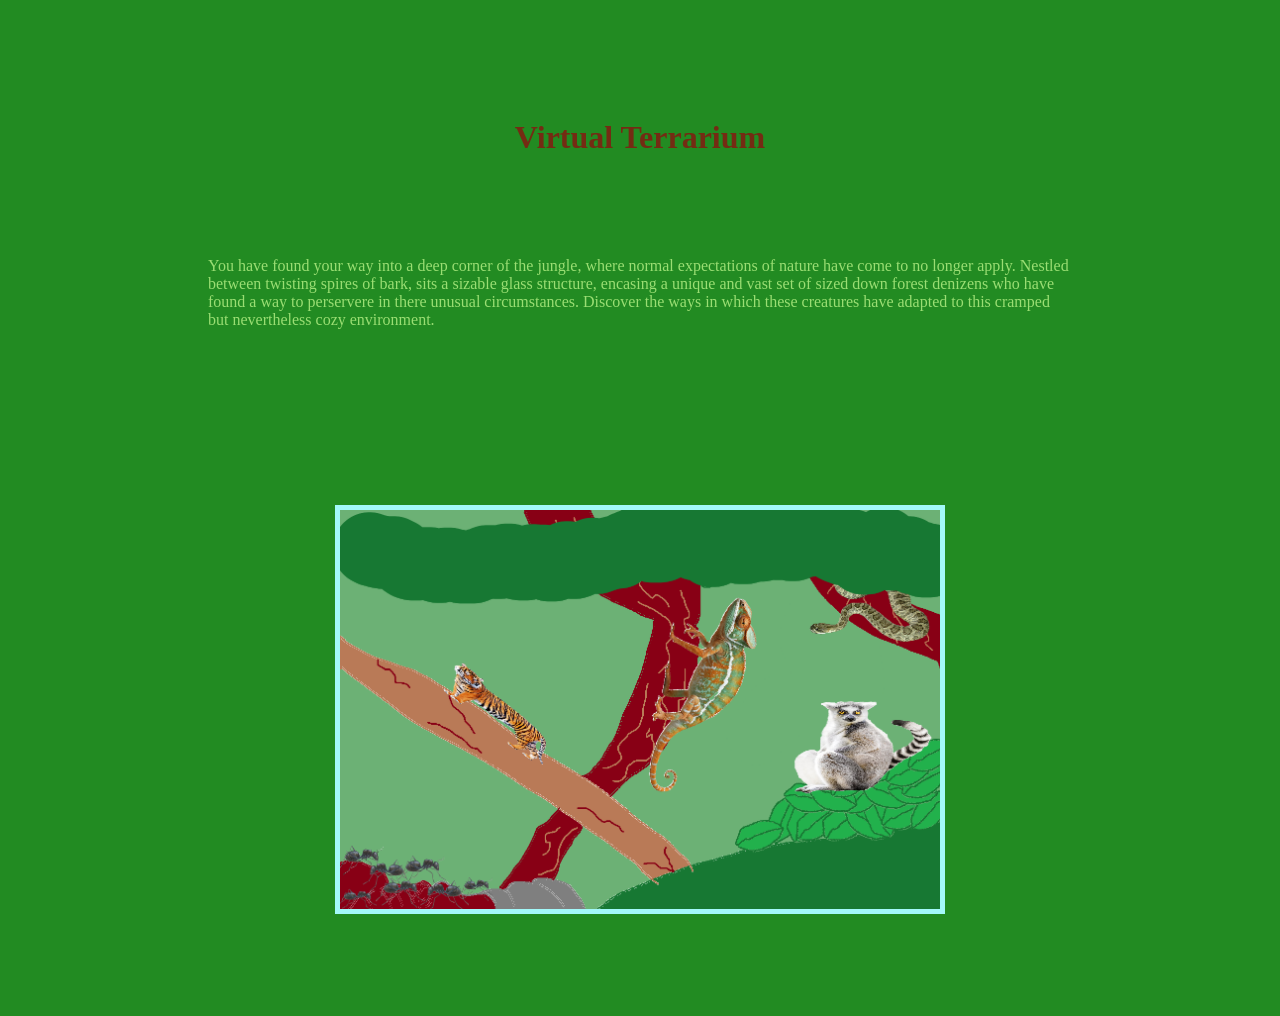
==== environ/env01.html @ b3ad7e87 "env1" ====
<!doctype html>
<html lang="en">
<head>
    <meta charset="utf-8">
    <title>Environment 01</title>
    <link href="env.css" rel="stylesheet" type="text/css">
</head>
<body>
<h1>Virtual Terrarium</h1>
<p1>
    You have found your way into a deep corner of the jungle,
    where normal expectations of nature have come to no longer apply. 
    Nestled between twisting spires of bark, sits a sizable glass structure,
    encasing a unique and vast set of sized down forest denizens who have 
    found a way to perservere in there unusual circumstances. 
    Discover the ways in which these creatures have adapted to this 
    cramped but nevertheless cozy environment.
 </p1>
</br>
<div class="image-container">
  <img src="/images/terrarium.png">
  </div>
</div>
</body>
</html>
---- environ/env.css ----
body {
    background-color: forestgreen;
    padding: 50px;
    display: grid;
    place-items: center;
    min-height: 100vh;
}
h1{
    color: rgb(116, 43, 19);
}
p1{
    color: rgb(154, 222, 115);
    padding-left: 150px;
    padding-right: 150px;
}
img{
    border: 5px solid rgb(163, 249, 249);
    width: 600px;
}
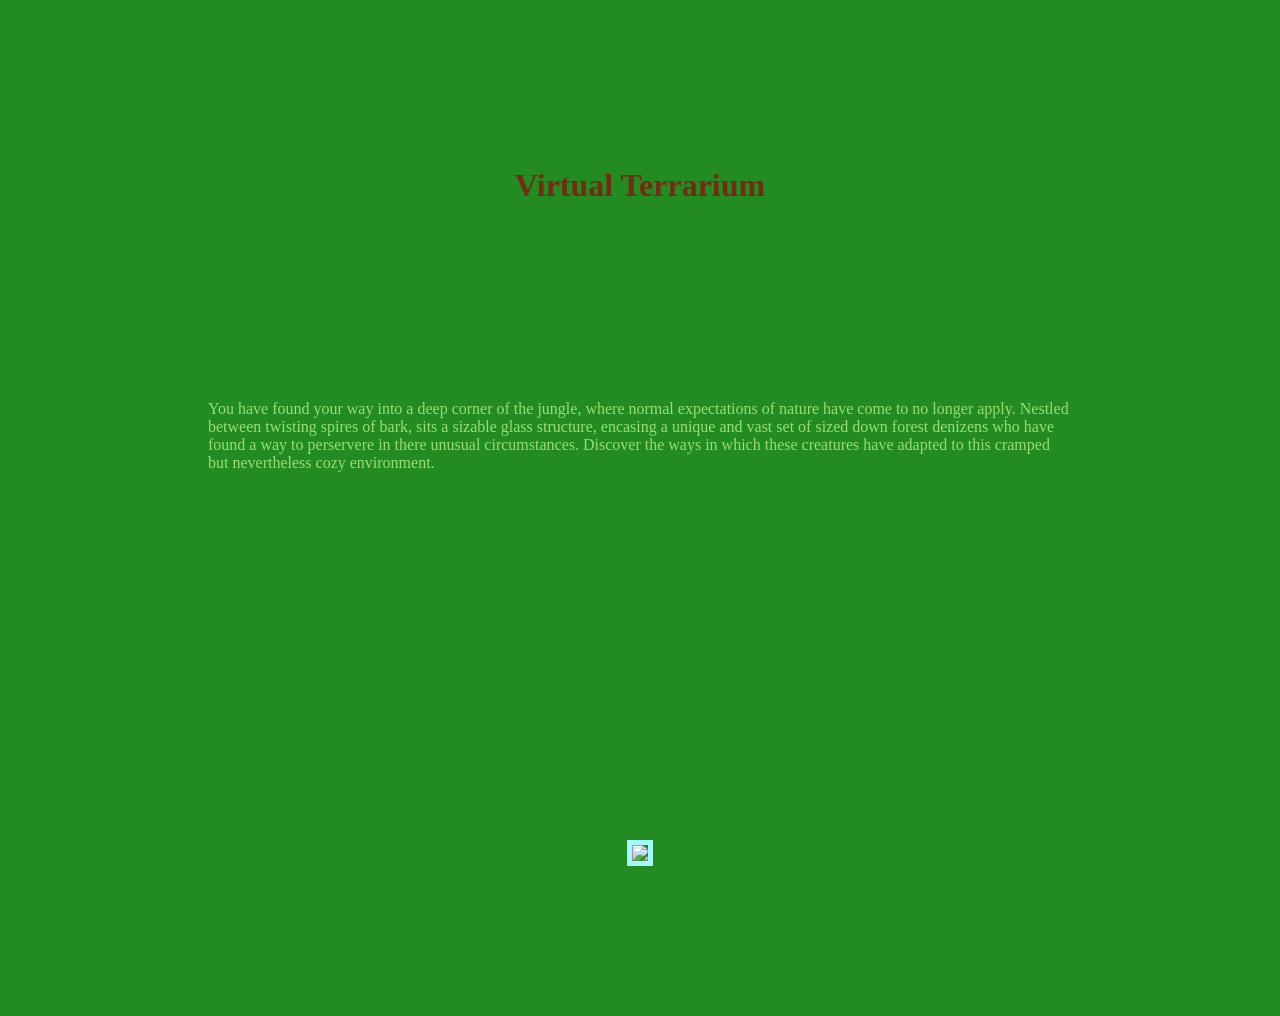
==== commit 82a012d3: "fix" ====
--- a/environ/env01.html
+++ b/environ/env01.html
@@ -18,7 +18,7 @@
  </p1>
 </br>
 <div class="image-container">
-  <img src="/images/terrarium.png">
+  <img src="./images/terrarium.png">
   </div>
 </div>
 </body>
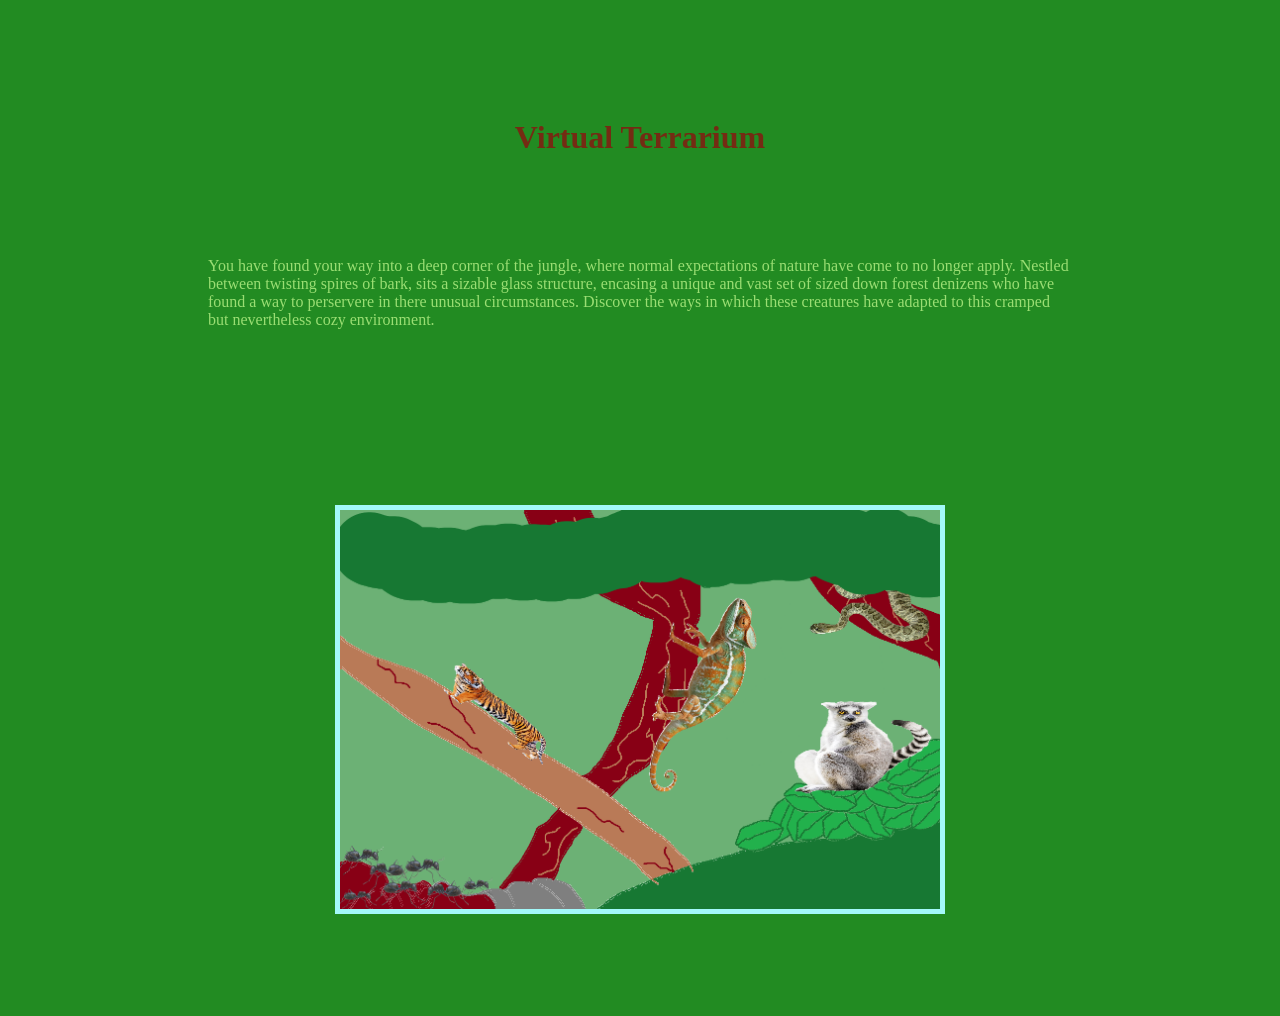
==== commit 77fb79b1: "wheee" ====
--- a/environ/env01.html
+++ b/environ/env01.html
@@ -18,7 +18,7 @@
  </p1>
 </br>
 <div class="image-container">
-  <img src="./images/terrarium.png">
+  <img src="./environ-images/terrarium.png">
   </div>
 </div>
 </body>
